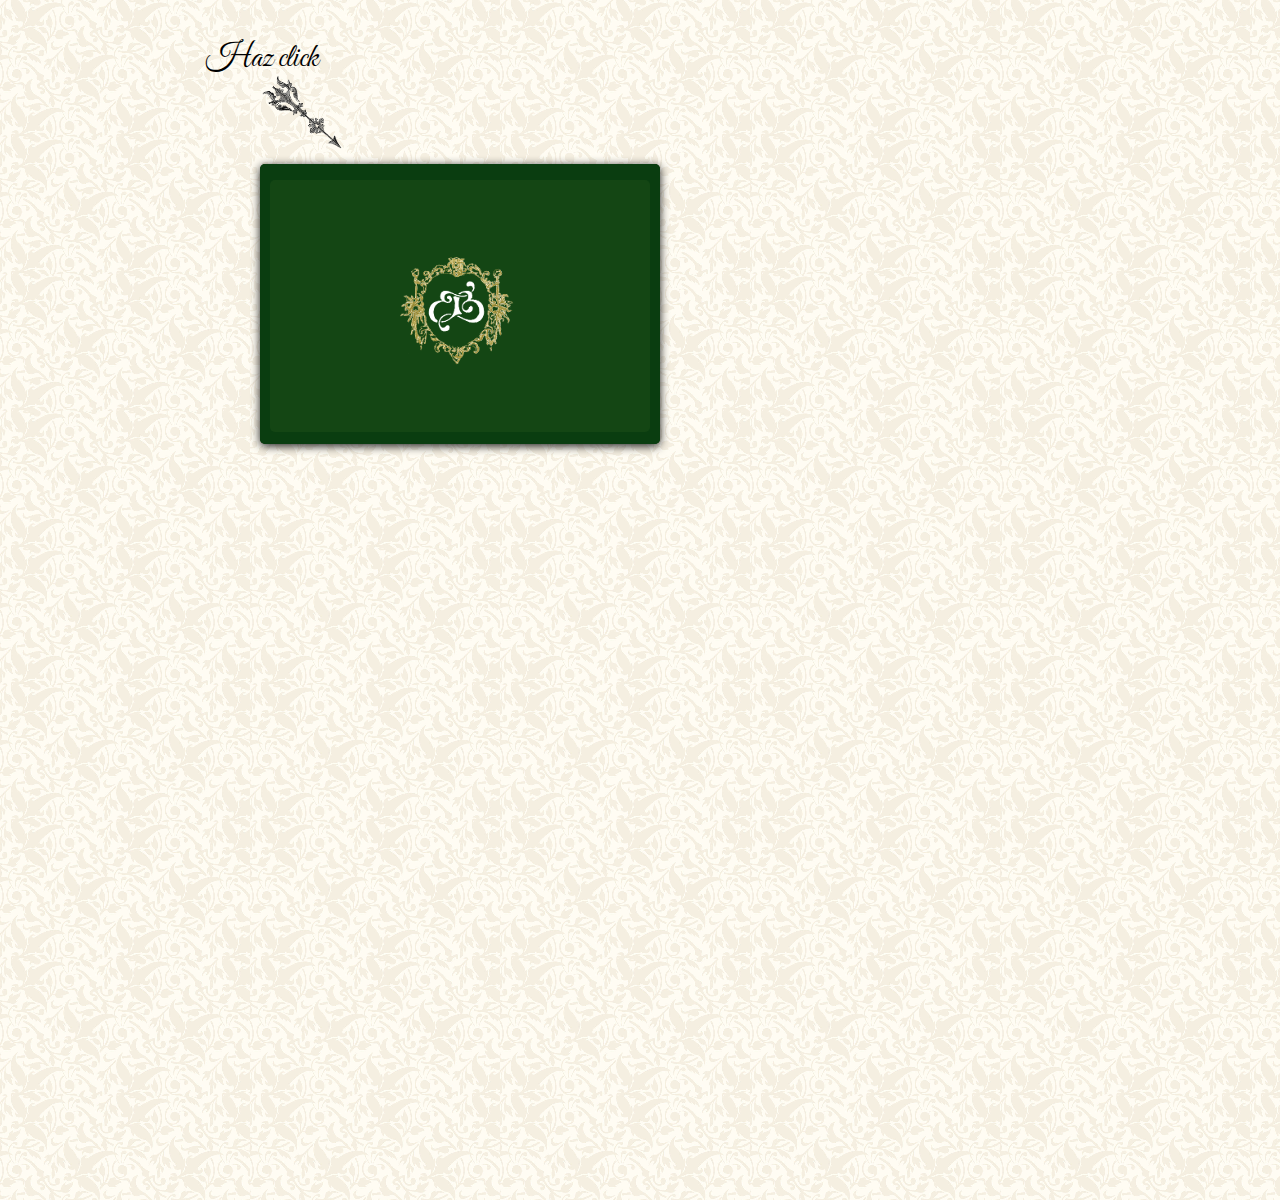
==== invitacion.html @ b3775cae "Bugfix width" ====
<!DOCTYPE html><html class=''>
<head>
  <meta name="viewport" content="width=800, initial-scale=1"/>
  <meta charset='UTF-8'>
  <meta name="robots" content="noindex">
  <link rel='stylesheet' href='css/normalize.min.css'>
  <script src='js/vendor/prefixfree.min.js'></script>
<style>

@import url(http://fonts.googleapis.com/css?family=Great+Vibes);



* {
  margin: 0;
  padding: 0;
}

html, body {
  height: 100%;
  background-image: url("img/background.png");
}

body {
   font-family: 'Great Vibes', cursive;
  -webkit-font-smoothing: antialiased;

}

#wrapper {
  width: 100%;
  height : 1200px;
  background: rgba(13, 13, 13, 0.5);
  visibility: hidden;
}

#perspective {
  position: absolute;
  top: 200px;
  left: 50%;
  margin-left: -200px;
  perspective: 1000;
}

#container {
  box-shadow: 0px 2px 10px #1a1a1a;
  position: relative;
  width: 400px;
  height: 280px;
  transform-style: preserve-3d;
  -moz-border-radius: 5px;
  -webkit-border-radius: 5px;
  border-radius: 5px;
  margin-left: -180px;
  background-color: rgb(18, 53, 18);
}

#container:hover {
  -moz-transition: all 0.4s ease-in-out;
  -o-transition: all 0.4s ease-in-out;
  -webkit-transition: all 0.4s ease-in-out;
  transition: all 0.4s ease-in-out;
  cursor: pointer;
  transform: rotate(5deg);
  -o-transform: rotate(5deg);
  -moz-transform: rotate(5deg);
  -webkit-transform: rotate(5deg);
}

.face {
  position: absolute;
  top: 0;
  left: 0;
  width: 100%;
  height: 100%;
  
}

.front {
  z-index: 20;
  background: rgb(10, 61, 16);;
  -moz-border-radius: 5px;
  -webkit-border-radius: 5px;
  border-radius: 5px;
}

#white {
  width: 95%;
  height: 90%;
  margin-right: auto;
  margin-left: auto;
  margin-top: -5px;
 /* background: whitesmoke;*/
  background: rgb(20,70,20) ;
  -moz-border-radius: 5px;
  -webkit-border-radius: 5px;
  border-radius: 5px;
  
  background-image: url('img/sello.png');
  background-repeat: no-repeat;
  background-position: center;
  
 
}

.front h1 {
  /* color: #333333;*/
  color: #A9AD4B;
  text-shadow: 0px 1px 1px black;
  font-size: 2em;
  line-height: 1em;
  text-align: center;
  padding-top: 200px;
  padding-left: 178px;
}

.front h1 span {
  color: gray;
  text-shadow: 0px 1px 1px white;
  font-size: .8em;
  text-align: center;
}

.back {
  background: -webkit-linear-gradient(top, rgb(20,70,20) 0%, #000 100%); 
  transform: rotateY(-180deg);
  visibility: hidden;
  
}

#open {
  position: absolute;
  top: 0;
  left: 0;
  height: 0;
  width: 80px;
  /* border-top: 175px solid #d9d9d9; */
  border-top: 175px solid rgb(18, 53, 18);
  border-left: 160px solid transparent;
  border-right: 160px solid transparent;
  transform-origin: center top;
  z-index: 10;
}

#folds {
  position: absolute;
  top: 0px;
  left: 0px;
  width: 0;
  height: 0;
  /* border-left: 200px solid #e6e6e6; */
  border-left: 200px solid  rgb(10,61,16);
  border-top: 140px solid transparent;
  border-bottom: 140px solid transparent;
  z-index: 5;

}

#folds:after {
  content: "";
  position: absolute;
  bottom: -140px;
  left: -200px;
  height: 0;
  width: 80px;
  /*border-bottom: 175px solid #f2f2f2;*/
  border-bottom: 175px solid rgb(20,70,20);
  border-left: 160px solid transparent;
  border-right: 160px solid transparent;
}

#folds:before {
  content: "";
  position: absolute;
  top: -140px;
  right: -200px;
  width: 0;
  height: 0;
  border-right: 200px solid  rgb(10, 61, 16);; 
  border-top: 140px solid transparent;
  border-bottom: 140px solid transparent;
}

#letter {
  text-align: center;
  font-size: 1em;
  font-family: 'Great Vibes', cursive;
  background-color: #F3F2D3;
  background-image: -webkit-linear-gradient(  
   
    hsla(0,0%,0%,.025), 
    hsla(0,0%,100%,.05) 50%, 
    
    hsla(0,0%,0%,.05) 50%,
    hsla(0,0%,100%,.05) 100%

   );

   box-shadow: inset 0 0 0 .1em hsla(0,0%,0%,.1),
               inset 0 0 1em hsla(0,0%,0%,.05),
               0 .1em .25em hsla(0,0%,0%,.5);

  border-radius: 5px;
  position: absolute;
  top: 3px;
  left: 0;
  margin: 0 0 0 5px;
  width: 390px;
  height: 200px;
  overflow: hidden;
  z-index: 1;
  color: rgb(10, 61, 16);
}

#letter:hover {
  background: blue;
}

#letter hgroup {
  margin-top: 46px;
  margin-bottom: 20px;
}

#bea  {
 margin-top: -20px;
 margin-left: -230px;
}

#ern  {
   margin-top: -38px;
   margin-right: -240px;
} 

#letter:hover {
  background: blue;

}

#letter p {
  color: #333333;
  text-shadow: 0px 1px 1px white;
  font-size: 0.85em;
  line-height: 1.45em;
  margin: 30px 50px 0 50px;

}

#photo {
  border: 0;
  width: 380px;
  padding-left: 5px;
  padding-top: 8px;
}

#photo div {
  width: 380px;
  font-size: 0.7em;
  position: fixed;
  margin-left: -82px;
  margin-top: -28px;
  color: rgb(150,150,20);
}

#photo img {
  width: 340px;
}

#clickMe{
  background-image: url('img/arrow.png');
  background-position: left 56px top 36px;
  background-repeat: no-repeat;
  margin-left: -234px;
  margin-top: -193px;
  height: 125px;
  width: 198px;
}

#clickMe p {
  font-size: 2em;
  position: relative;
  
}
</style></head><body>

<div id="perspective">

      <div id="clickMe">
         <p>Haz click</p>
      </div>

        <div id="container">
          <div class="face front">
                <div id="white">

                  <h1><br></h1>

                </div>
            </div>
            <div class="face back">
                <div id="open"></div>
               
                <div id="folds"></div>
                
                <div id="letter">
                    <div id="photo">
                      <img src="img/photo.png" />
                      <div>Frederic Leighton: The painter's honeymoon</div>
                    </div>
                    <hgroup>
                        <div id="bea">
                          <div>Beatriz</div>
                          <div>Mart&iacute;n-Luengo Guzm&aacute;n</div>
                        </div>
      									<div id="ern">
                          <div>Ernesto</div>
                          <div>Hern&aacute;ndez Rodr&iacute;guez</div>
                        </div>
                    </hgroup>
                    <div>Os esperamos para la celebraci&oacute;n</div>
                    <div>de nuestro matrimonio, que tendr&aacute; lugar</div>
                    <div>el pr&oacute;ximo 23 de agosto a las 19:30 horas</div>
                    <div>en la finca Los Rosales,</div>
                    <div>Real Cortico de San Isidro, Arajnuez</div>
                    <p/>
                    <p>
                      <div id="bea">696150480</div>
                      <div> S.R.C. </div>
                      <div id="ern">622754756</div>
                    </p>

                </div>
            </div>
        </div>
</div>
<div id="wrapper"></div>

<script src='http://ajax.googleapis.com/ajax/libs/jquery/1.11.0/jquery.min.js'></script>

<script>     
       var container = $('#container'),
  	  		open = $('#open'),
  	  		letter = $('#letter'),
				  front = $('.front'),
          back = $('.back'),
          wrapper = $('#wrapper'),
          clickMe = $('#clickMe'),
          perspective = $('#perspective');
       
    front.click(function(){

        clickMe.css({
          'display' :'none'
        });

				// gira
        container.css({
          'transition':'all 1s',
          'transform':'rotateY(180deg)',
          'pointer-events': 'none',
          'box-shadow': 'none',
          'visibility' : 'visible'
        });

        back.css({
          'display': 'block',
          'visibility': 'visible'
        })

        // abre
				open.css({
					'transition':'all 1s .5s',
					'transform':'rotateX(180deg)',
					'z-index': '0'
				});

        // w
  			wrapper.css({
             'visibility': 'visible'
				});

        front.css({
             'opacity': 0,
             'visibility' : 'hidden'
        });

        // Sobre fuera
        letter.css({
          'transition':'all 1s 1s',
          'top':'-550px',
          'height':'500px',
          'z-index' : 200,
          
        });

        perspective.css({
          'transition':'all 1s',
          'transform':'translateY(450px)'
        });

        window.setTimeout( function(){ 
           letter.css({
             'transition':'none',
                'top': '-423px',
                'zoom': '150%',
                '-moz-transform': 'scale(1.5)'
              });

           $('body').css({'height:':'1000px'})
        }, 2000);
      
    });

</script>
</body></html>
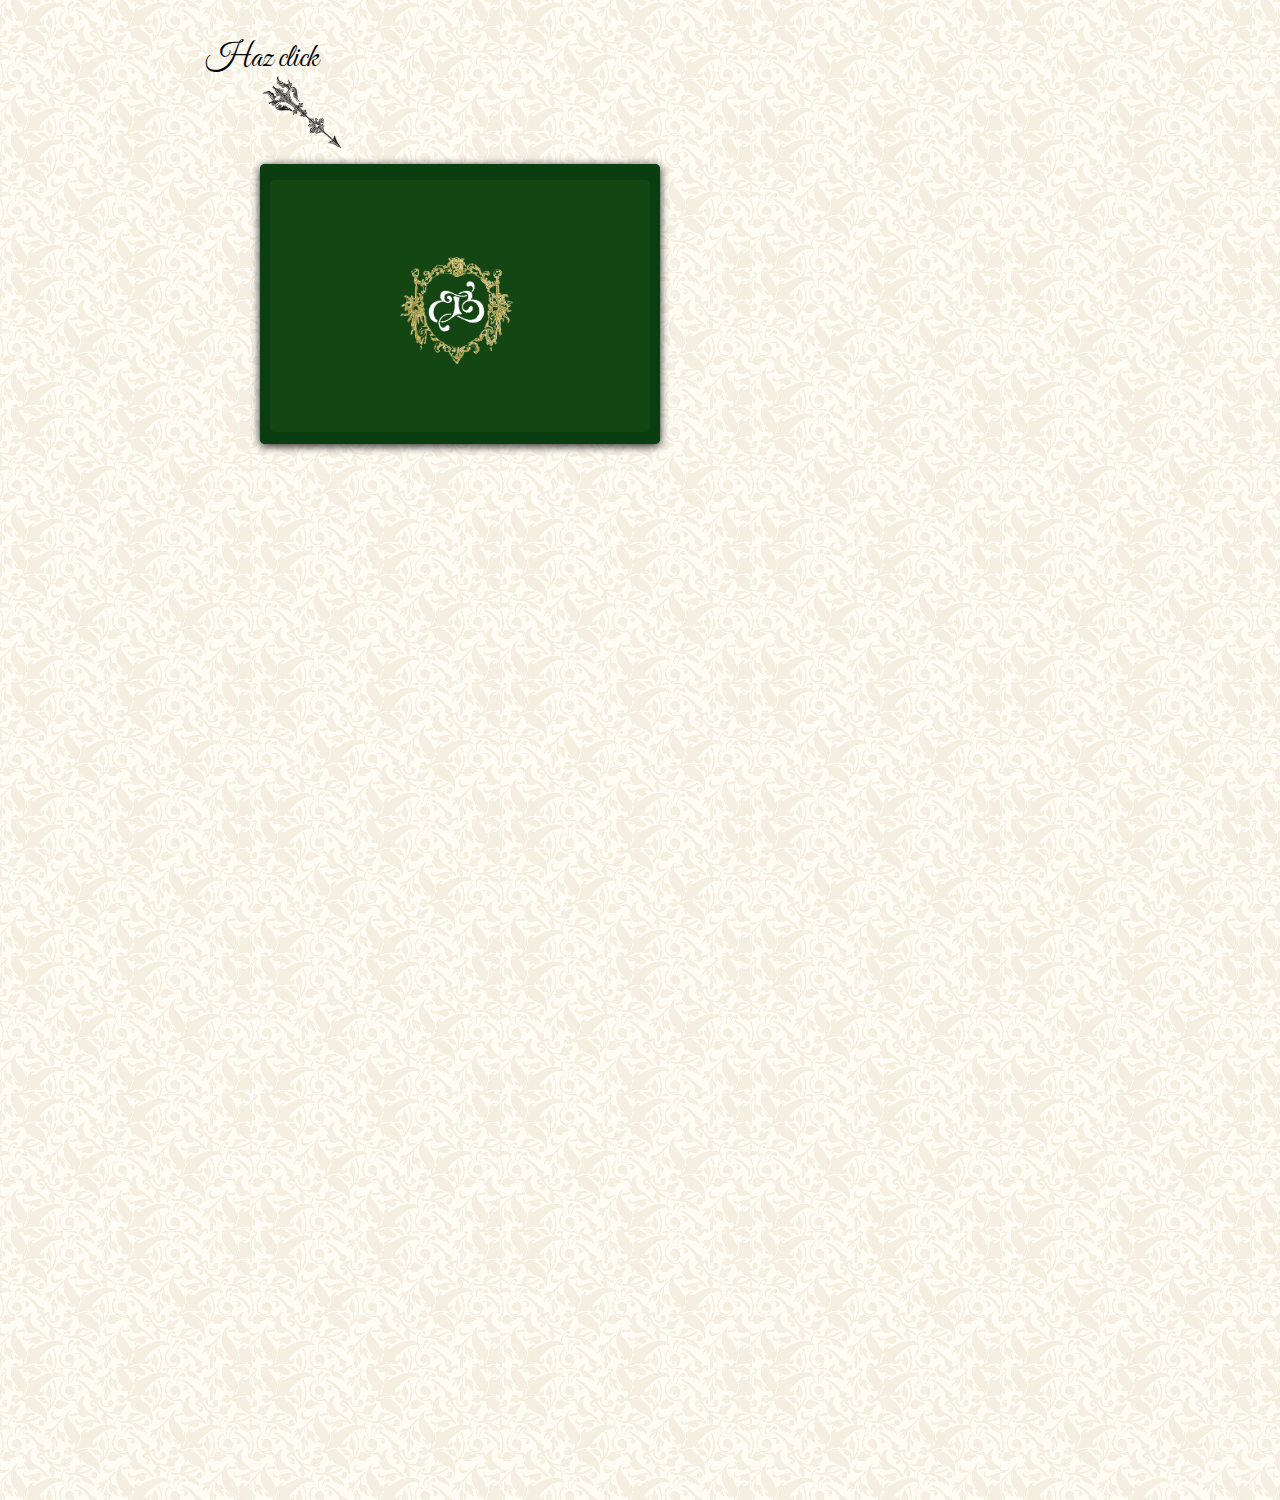
==== commit 42220be3: "Overlay" ====
--- a/invitacion.html
+++ b/invitacion.html
@@ -24,6 +24,7 @@
 body {
    font-family: 'Great Vibes', cursive;
   -webkit-font-smoothing: antialiased;
+  height: 1500px;
 
 }
 
@@ -320,7 +321,7 @@
                     <div>de nuestro matrimonio, que tendr&aacute; lugar</div>
                     <div>el pr&oacute;ximo 23 de agosto a las 19:30 horas</div>
                     <div>en la finca Los Rosales,</div>
-                    <div>Real Cortico de San Isidro, Arajnuez</div>
+                    <div>Real Cortico de San Isidro, Aranjuez</div>
                     <p/>
                     <p>
                       <div id="bea">696150480</div>
@@ -405,7 +406,9 @@
                 '-moz-transform': 'scale(1.5)'
               });
 
-           $('body').css({'height:':'1000px'})
+
+           $('body').css({'height:':'1000px'});
+           wrapper.css({'height:':'1000px'});
         }, 2000);
       
     });
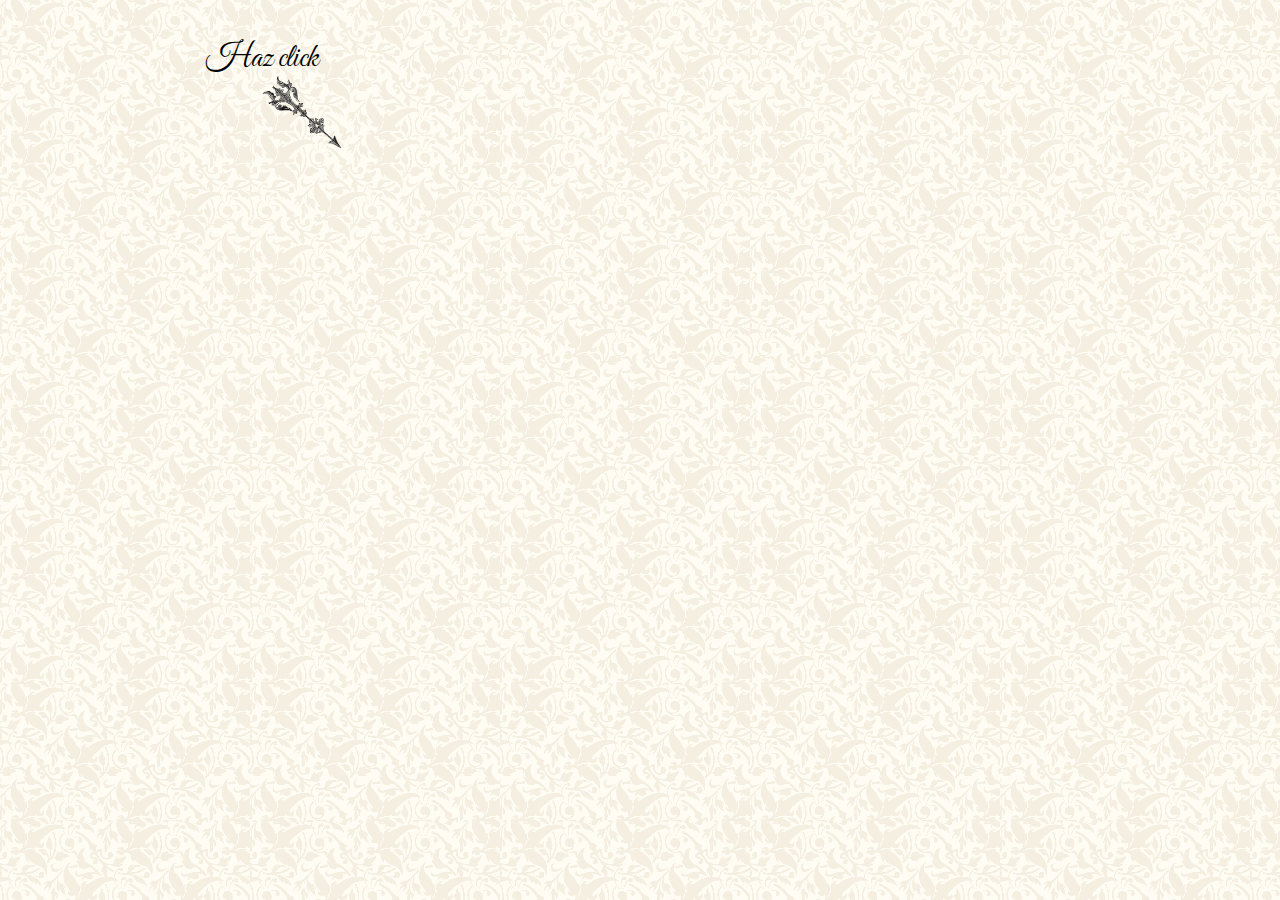
==== commit 775206a1: "chrome" ====
--- a/invitacion.html
+++ b/invitacion.html
@@ -1,6 +1,5 @@
 <!DOCTYPE html><html class=''>
 <head>
-  <meta name="viewport" content="width=800, initial-scale=1"/>
   <meta charset='UTF-8'>
   <meta name="robots" content="noindex">
   <link rel='stylesheet' href='css/normalize.min.css'>
@@ -24,13 +23,12 @@
 body {
    font-family: 'Great Vibes', cursive;
   -webkit-font-smoothing: antialiased;
-  height: 1500px;
 
 }
 
 #wrapper {
   width: 100%;
-  height : 1200px;
+  height: 100%;
   background: rgba(13, 13, 13, 0.5);
   visibility: hidden;
 }
@@ -49,11 +47,11 @@
   width: 400px;
   height: 280px;
   transform-style: preserve-3d;
+  z-index: -6;
   -moz-border-radius: 5px;
   -webkit-border-radius: 5px;
   border-radius: 5px;
   margin-left: -180px;
-  background-color: rgb(18, 53, 18);
 }
 
 #container:hover {
@@ -74,7 +72,7 @@
   left: 0;
   width: 100%;
   height: 100%;
-  
+  backface-visibility: hidden;
 }
 
 .front {
@@ -123,10 +121,10 @@
 }
 
 .back {
-  background: -webkit-linear-gradient(top, rgb(20,70,20) 0%, #000 100%); 
+  
+/* background: -webkit-linear-gradient(top, whitesmoke 0%, #8f8f8f 100%); */
+   background: -webkit-linear-gradient(top, rgb(20,70,20) 0%, #000 100%); 
   transform: rotateY(-180deg);
-  visibility: hidden;
-  
 }
 
 #open {
@@ -262,6 +260,7 @@
   color: rgb(150,150,20);
 }
 
+
 #photo img {
   width: 340px;
 }
@@ -279,16 +278,14 @@
 #clickMe p {
   font-size: 2em;
   position: relative;
-  
-}
+}
+
+
 </style></head><body>
-
 <div id="perspective">
-
       <div id="clickMe">
          <p>Haz click</p>
       </div>
-
         <div id="container">
           <div class="face front">
                 <div id="white">
@@ -321,7 +318,7 @@
                     <div>de nuestro matrimonio, que tendr&aacute; lugar</div>
                     <div>el pr&oacute;ximo 23 de agosto a las 19:30 horas</div>
                     <div>en la finca Los Rosales,</div>
-                    <div>Real Cortico de San Isidro, Aranjuez</div>
+                    <div>Real Cortico de San Isidro, Arajnuez</div>
                     <p/>
                     <p>
                       <div id="bea">696150480</div>
@@ -341,14 +338,14 @@
        var container = $('#container'),
   	  		open = $('#open'),
   	  		letter = $('#letter'),
-				  front = $('.front'),
-          back = $('.back'),
+          front = $('.front'),
           wrapper = $('#wrapper'),
           clickMe = $('#clickMe'),
           perspective = $('#perspective');
-       
-    front.click(function(){
-
+
+   front.click(function(){
+
+        // hide clickMe
         clickMe.css({
           'display' :'none'
         });
@@ -358,30 +355,19 @@
           'transition':'all 1s',
           'transform':'rotateY(180deg)',
           'pointer-events': 'none',
-          'box-shadow': 'none',
-          'visibility' : 'visible'
-        });
-
-        back.css({
-          'display': 'block',
-          'visibility': 'visible'
-        })
-
-        // abre
-				open.css({
-					'transition':'all 1s .5s',
-					'transform':'rotateX(180deg)',
-					'z-index': '0'
-				});
-
-        // w
-  			wrapper.css({
-             'visibility': 'visible'
-				});
-
-        front.css({
-             'opacity': 0,
-             'visibility' : 'hidden'
+          'box-shadow': 'none'
+        });
+
+        perspective.css({
+          'transition':'all 1s',
+          'transform':'translateY(450px)'
+        });
+
+         // abre
+        open.css({
+          'transition':'all 1s .5s',
+          'transform':'rotateX(180deg)',
+          'z-index': '0'
         });
 
         // Sobre fuera
@@ -393,25 +379,40 @@
           
         });
 
-        perspective.css({
-          'transition':'all 1s',
-          'transform':'translateY(450px)'
-        });
-
+        // zoom
         window.setTimeout( function(){ 
            letter.css({
              'transition':'none',
                 'top': '-423px',
                 'zoom': '150%',
-                '-moz-transform': 'scale(1.5)'
+               
+                    
               });
 
-
-           $('body').css({'height:':'1000px'});
-           wrapper.css({'height:':'1000px'});
+           $('body').css({'height:':'1000px'})
         }, 2000);
+
+/*
+       
+
+        // w
+  			wrapper.css({
+             'visibility': 'visible'
+				});
+
+        
+        front.css({
+             'opacity': 0
+        });
+
+        
+
+        
       
+*/      
     });
+
+   
 
 </script>
 </body></html>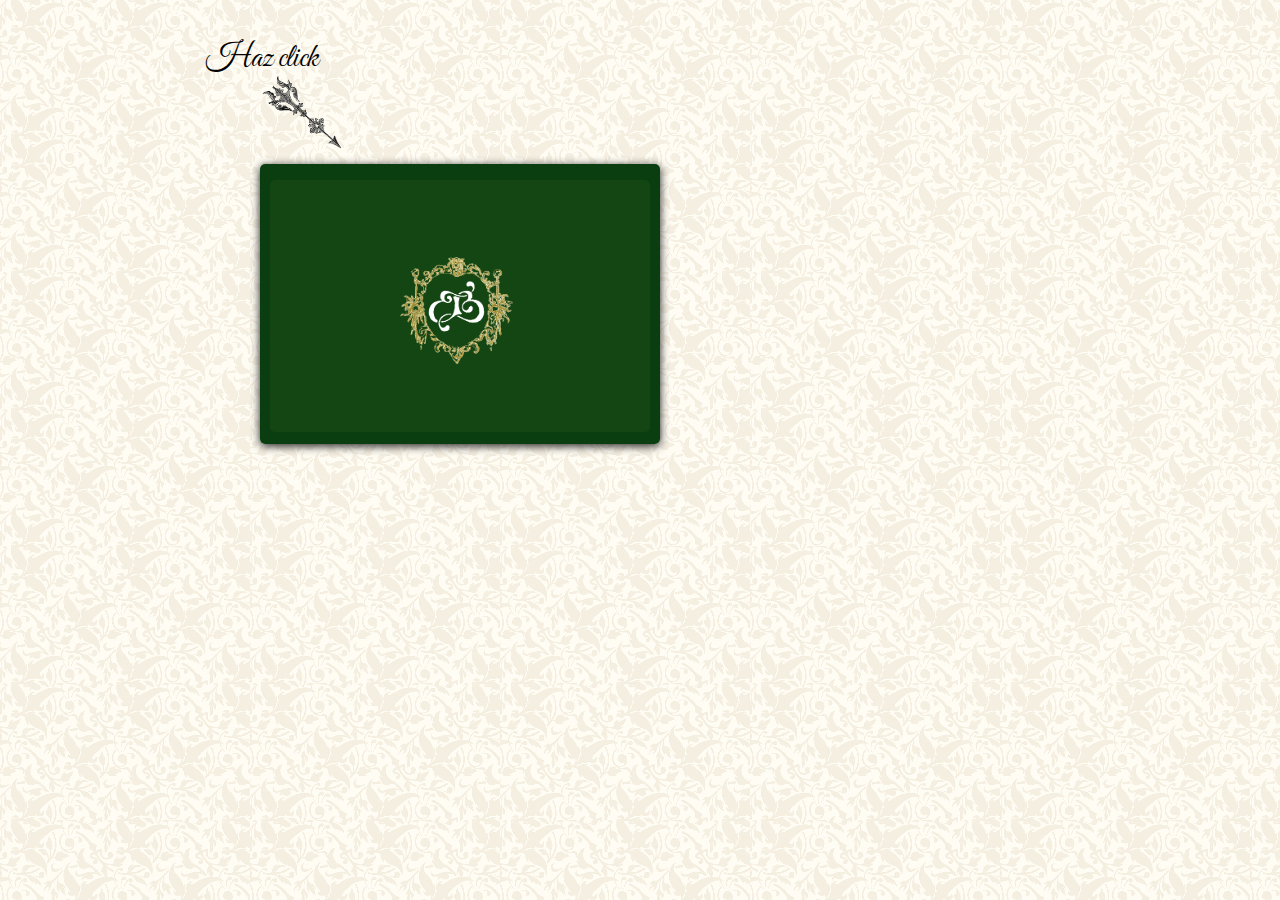
==== commit 3fd57f0f: "Firefox Support" ====
--- a/invitacion.html
+++ b/invitacion.html
@@ -47,7 +47,7 @@
   width: 400px;
   height: 280px;
   transform-style: preserve-3d;
-  z-index: -6;
+  
   -moz-border-radius: 5px;
   -webkit-border-radius: 5px;
   border-radius: 5px;
@@ -121,9 +121,10 @@
 }
 
 .back {
-  
-/* background: -webkit-linear-gradient(top, whitesmoke 0%, #8f8f8f 100%); */
-   background: -webkit-linear-gradient(top, rgb(20,70,20) 0%, #000 100%); 
+  background: -webkit-linear-gradient(top, rgb(20,70,20) 0%, #000 100%); 
+  background: -webkit-linear-gradient(top, rgb(20,70,20) 0%, #000 100%); 
+  background: -moz-linear-gradient(top, rgb(20,70,20) 0%, #000 100%); 
+  background: linear-gradient(top, rgb(20,70,20) 0%, #000 100%); 
   transform: rotateY(-180deg);
 }
 
@@ -296,6 +297,7 @@
             </div>
             <div class="face back">
                 <div id="open"></div>
+              
                
                 <div id="folds"></div>
                 
@@ -345,6 +347,12 @@
 
    front.click(function(){
 
+        // fade background
+        wrapper.css({
+          'visibility': 'visible'
+
+        });
+
         // hide clickMe
         clickMe.css({
           'display' :'none'
@@ -355,7 +363,8 @@
           'transition':'all 1s',
           'transform':'rotateY(180deg)',
           'pointer-events': 'none',
-          'box-shadow': 'none'
+          'box-shadow': 'none',
+          'z-index': -6
         });
 
         perspective.css({
@@ -370,46 +379,32 @@
           'z-index': '0'
         });
 
+        
+       
+
+           
         // Sobre fuera
         letter.css({
           'transition':'all 1s 1s',
           'top':'-550px',
           'height':'500px',
           'z-index' : 200,
-          
-        });
+        });
+
 
         // zoom
         window.setTimeout( function(){ 
-           letter.css({
-             'transition':'none',
-                'top': '-423px',
-                'zoom': '150%',
-               
-                    
-              });
-
-           $('body').css({'height:':'1000px'})
-        }, 2000);
-
-/*
-       
-
-        // w
-  			wrapper.css({
-             'visibility': 'visible'
-				});
-
-        
-        front.css({
-             'opacity': 0
-        });
-
-        
-
-        
-      
-*/      
+               letter.css({
+                 'transition':'none',
+                    'top': '-423px',
+                    'zoom': '150%',
+                    '-moz-transform': 'scale(1.5)'
+                  });
+
+               $('body').css({'height:':'1000px'})
+            }, 2000);
+
+
     });
 
    
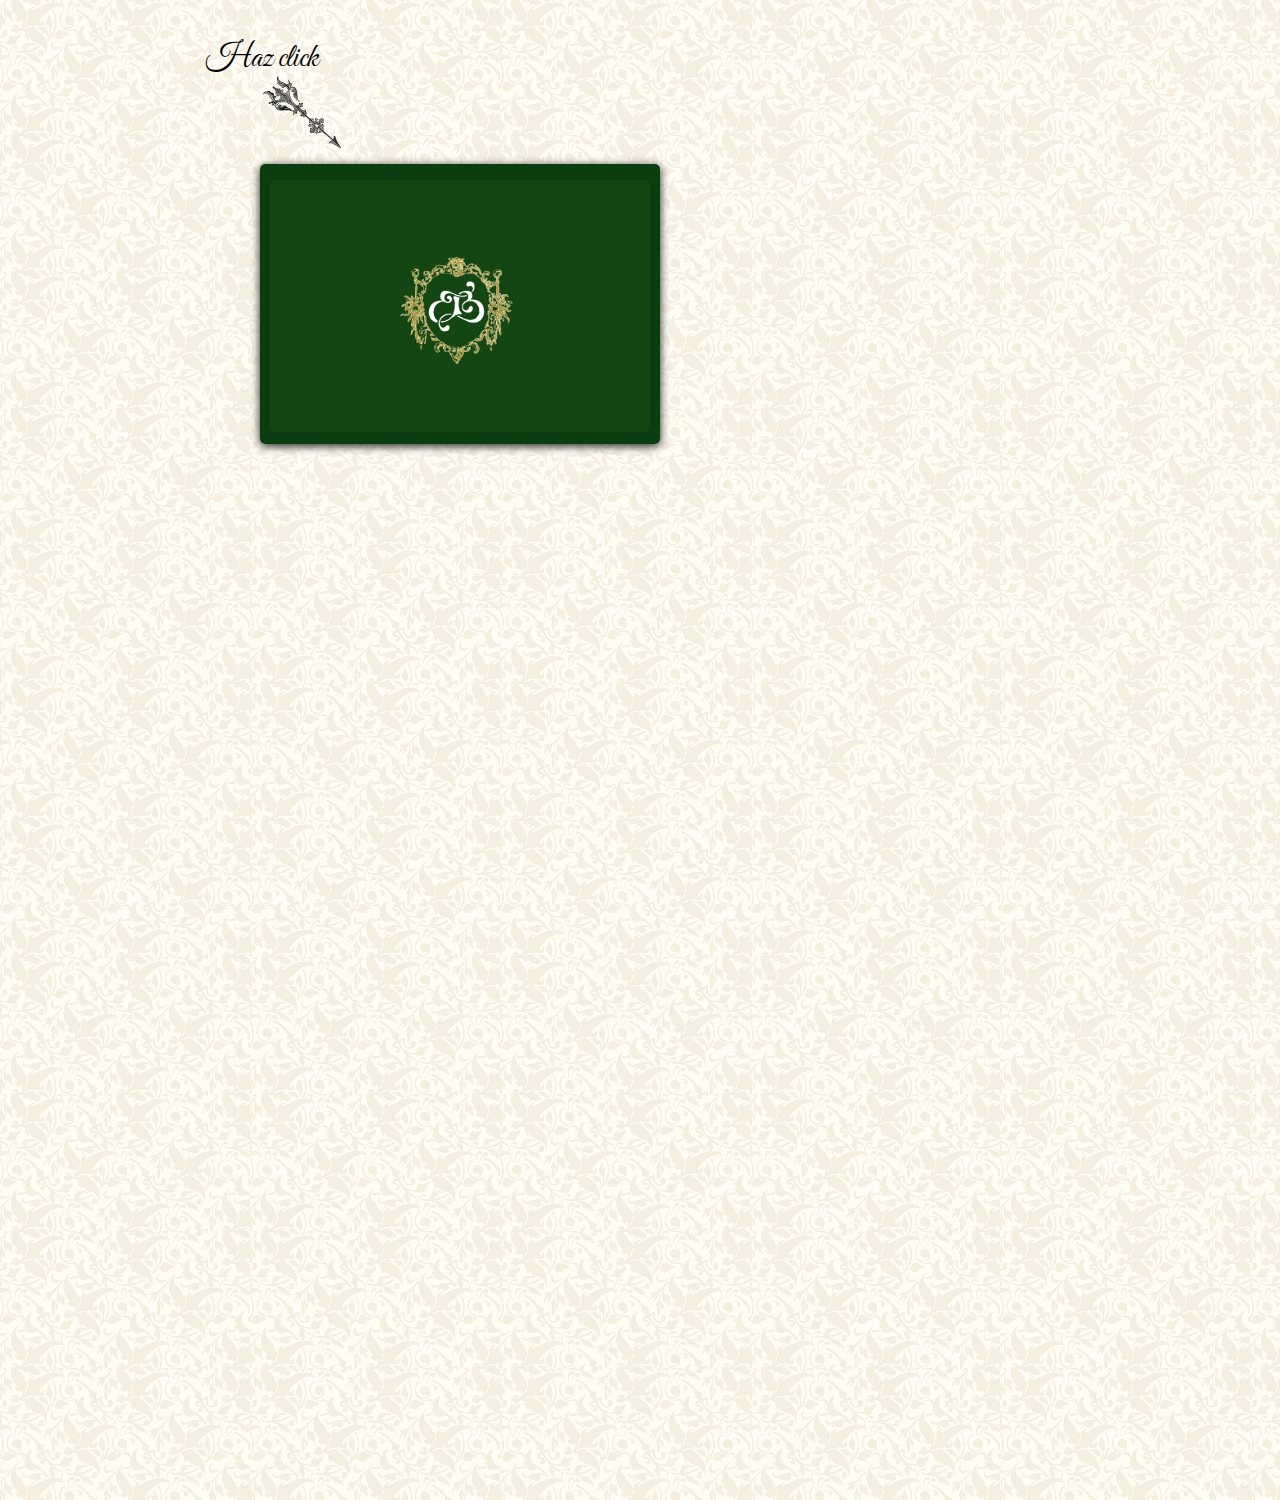
==== commit 7dc90f39: "Fixed background fadding height" ====
--- a/invitacion.html
+++ b/invitacion.html
@@ -28,7 +28,7 @@
 
 #wrapper {
   width: 100%;
-  height: 100%;
+  height: 1500px;
   background: rgba(13, 13, 13, 0.5);
   visibility: hidden;
 }
@@ -379,10 +379,7 @@
           'z-index': '0'
         });
 
-        
-       
-
-           
+            
         // Sobre fuera
         letter.css({
           'transition':'all 1s 1s',
@@ -410,4 +407,4 @@
    
 
 </script>
-</body></html>+</body></html>
